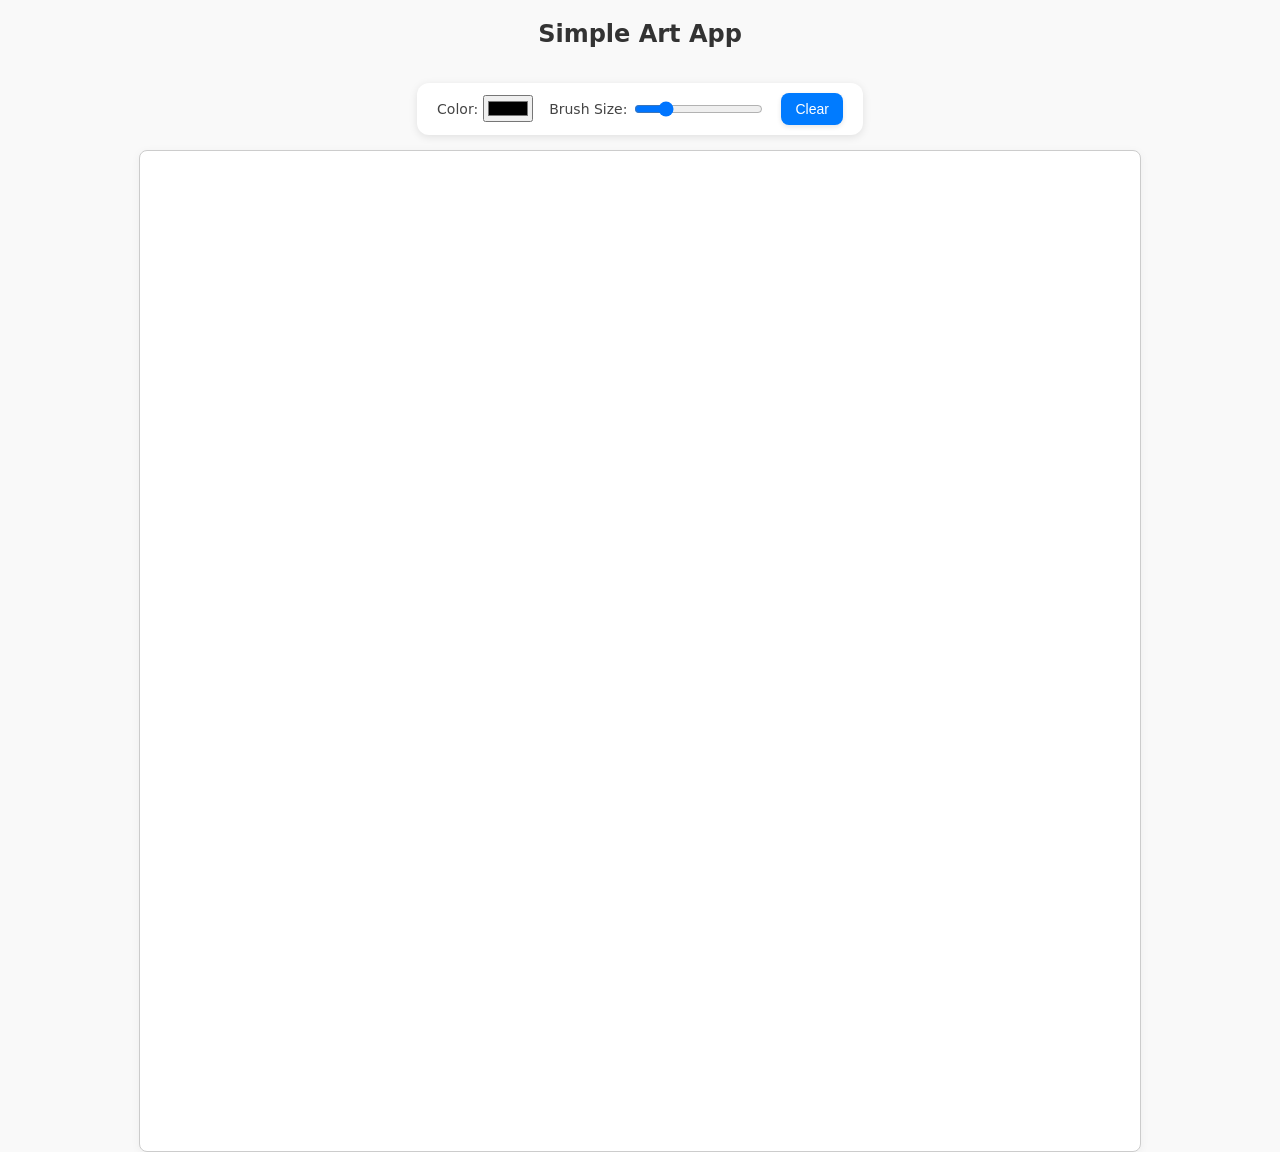
==== artpage/artapp.html @ 04406d99 "Adding a art app to site testing out adding additional pages to site" ====
<!DOCTYPE html>
<html lang="en">
<head>
  <meta charset="UTF-8" />
  <title>Simple Art App</title>
  <style>
    body {
      margin: 0;
      font-family: system-ui, sans-serif;
      display: flex;
      flex-direction: column;
      align-items: center;
      background: #f9f9f9;
    }

    h2 {
      margin-top: 20px;
      color: #333;
    }

    #controls {
      display: flex;
      gap: 1rem;
      flex-wrap: wrap;
      align-items: center;
      margin: 15px 0;
      padding: 10px 20px;
      background: white;
      border-radius: 12px;
      box-shadow: 0 2px 8px rgba(0,0,0,0.1);
    }

    label {
      font-size: 14px;
      color: #444;
      display: flex;
      align-items: center;
      gap: 5px;
    }

    input[type="color"],
    input[type="range"] {
      cursor: pointer;
    }

    button {
      background: #007bff;
      color: white;
      border: none;
      padding: 8px 14px;
      border-radius: 8px;
      font-size: 14px;
      cursor: pointer;
      transition: background 0.2s ease;
      box-shadow: 0 2px 5px rgba(0,0,0,0.1);
    }

    button:hover {
      background: #005fcc;
    }

    canvas {
      border: 1px solid #ccc;
      background: white;
      border-radius: 8px;
      box-shadow: 0 2px 10px rgba(0,0,0,0.05);
    }
  </style>
</head>
<body>
  <h2>Simple Art App</h2>
  <div id="controls">
    <label>
      Color:
      <input type="color" id="color" value="#000000" />
    </label>
    <label>
       Brush Size:
      <input type="range" id="brush" min="1" max="20" value="5" />
    </label>
    <button id="clear">Clear</button>
  </div>
  <canvas id="canvas" width="1000" height="1000"></canvas>

  <script>
    const canvas = document.getElementById('canvas');
    const ctx = canvas.getContext('2d');
    const colorPicker = document.getElementById('color');
    const brushSize = document.getElementById('brush');
    const clearButton = document.getElementById('clear');

    let painting = false;

    canvas.addEventListener('mousedown', () => painting = true);
    canvas.addEventListener('mouseup', () => {
      painting = false;
      ctx.beginPath(); // reset the path to avoid connecting lines
    });
    canvas.addEventListener('mouseleave', () => painting = false);

    canvas.addEventListener('mousemove', draw);

    function draw(e) {
      if (!painting) return;
      ctx.lineWidth = brushSize.value;
      ctx.lineCap = 'round';
      ctx.strokeStyle = colorPicker.value;

      ctx.lineTo(e.offsetX, e.offsetY);
      ctx.stroke();
      ctx.beginPath();
      ctx.moveTo(e.offsetX, e.offsetY);
    }

    clearButton.addEventListener('click', () => {
      ctx.clearRect(0, 0, canvas.width, canvas.height);
      ctx.beginPath();
    });
  </script>
</body>
</html>
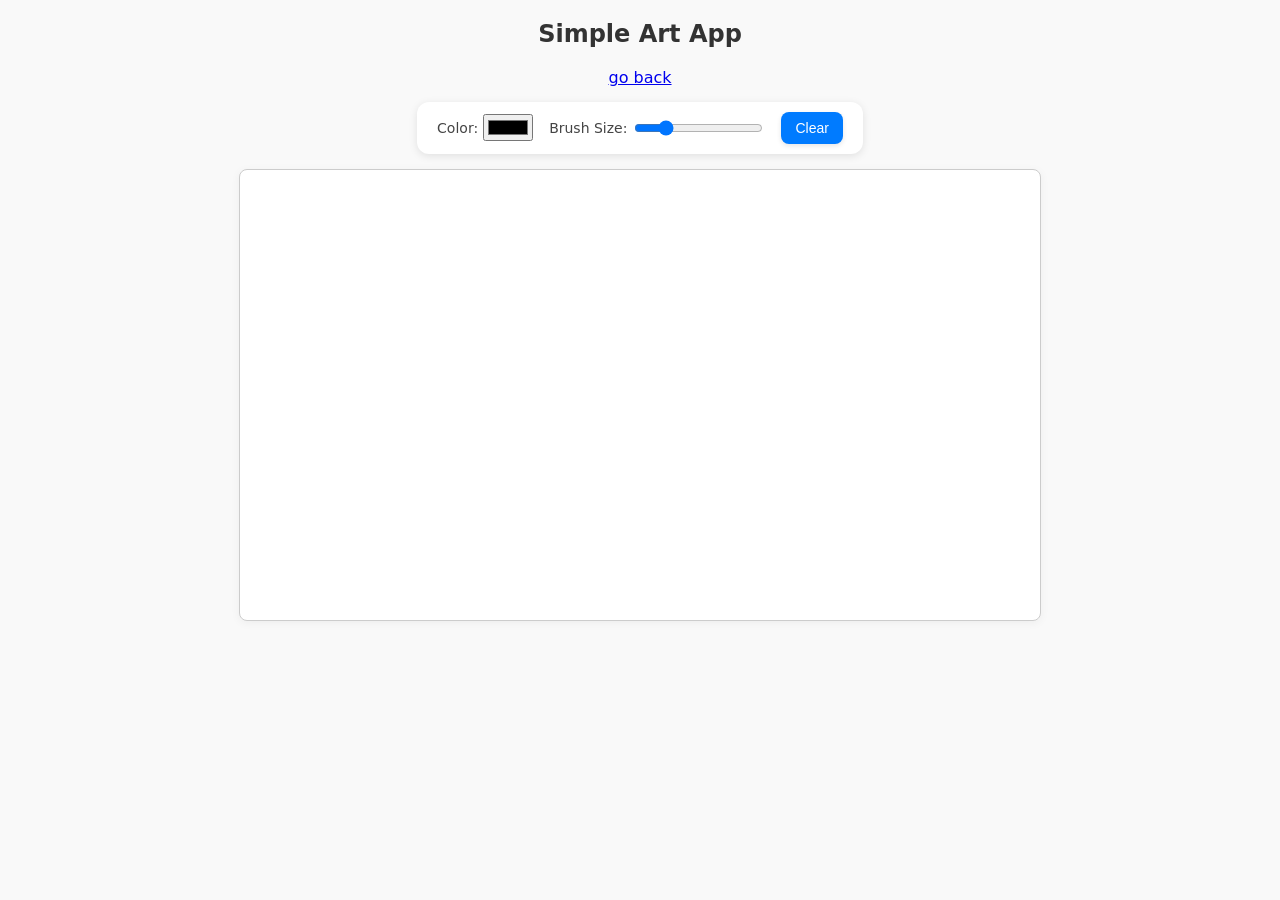
==== commit 1f35847d: "Update artapp.html" ====
--- a/artpage/artapp.html
+++ b/artpage/artapp.html
@@ -69,6 +69,7 @@
 </head>
 <body>
   <h2>Simple Art App</h2>
+  <a href="https://justin0ward.github.io/" >go back</a>
   <div id="controls">
     <label>
       Color:
@@ -80,7 +81,7 @@
     </label>
     <button id="clear">Clear</button>
   </div>
-  <canvas id="canvas" width="1000" height="1000"></canvas>
+  <canvas id="canvas" width="800" height="450"></canvas>
 
   <script>
     const canvas = document.getElementById('canvas');
